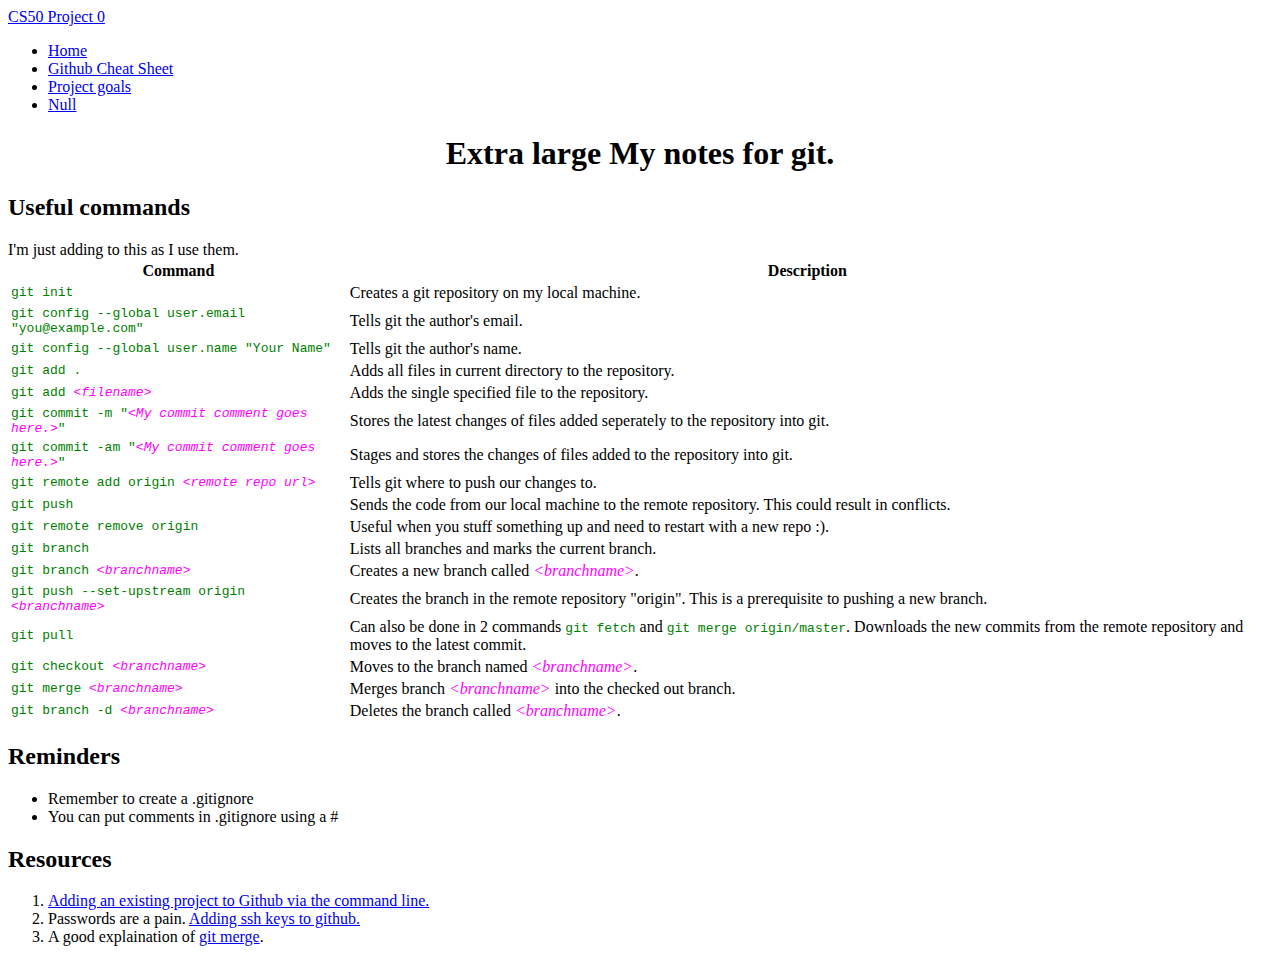
==== gitcheatsheet.html @ 75f6f4e6 "Added some basic bootstrap and my own CSS stylesheet." ====
<!DOCTYPE html>
<html>
  <head>
    <title>Git Cheat Sheet</title>
    <meta charset="UTF-8"/>
    <link rel="stylesheet" href="https://stackpath.bootstrapcdn.com/bootstrap/4.1.1/css/bootstrap.min.css" integrity="sha384-WskhaSGFgHYWDcbwN70/dfYBj47jz9qbsMId/iRN3ewGhXQFZCSftd1LZCfmhktB" crossorigin="anonymous">
    <script src="https://stackpath.bootstrapcdn.com/bootstrap/4.1.1/js/bootstrap.min.js" integrity="sha384-smHYKdLADwkXOn1EmN1qk/HfnUcbVRZyYmZ4qpPea6sjB/pTJ0euyQp0Mk8ck+5T" crossorigin="anonymous"></script>

    <link rel="stylesheet" href="./css/project0.css">
  </head>
  <body>
    <nav class="navbar navbar-expand-sm bg-dark navbar-dark">
      <div class="container">
        <a href="#" class = "navbar-brand">CS50 Project 0</a>
        <ul class="navbar-nav">
          <li class="nav-item active">
            <a class="nav-link" href="index.html">Home</a>
          </li>
          <li class="nav-item">
            <a class="nav-link" href="githubcheatsheet.html">Github Cheat Sheet</a>
          </li>
          <li class="nav-item">
            <a class="nav-link" href="#">Project goals</a>
          </li>
          <li class="nav-item">
            <a class="nav-link" href="#">Null</a>
          </li>
        </ul>
      </div>
    </nav>
    <div class="container">
      <div class="jumbotron">
        <h1>My notes for git.</h1>
      </div>
    </div>

    <div class="container">
      <h2>Useful commands</h2>
      I'm just adding to this as I use them.
      <table class="table table-striped table-dark">
        <tr>
          <th>Command</th>
          <th>Description<th>
        </tr>
        <tr>
          <td class="code">git init</td>
          <td>Creates a git repository on my local machine.</td>
        </tr>
        <tr>
          <td class="code">git config --global user.email "you@example.com"</td>
          <td>Tells git the author's email.</td>
        </tr>
        <tr>
          <td class="code">git config --global user.name "Your Name"</td>
          <td>Tells git the author's name.</td>
        </tr>
        <tr>
          <td class="code">git add .</td>
          <td>Adds all files in current directory to the repository.</td>
        </tr>
        <tr>
          <td class="code">git add <span class="token">filename</span></td> <!-- TODO: add some CSS to make this obvious it needs to be replaced. -->
          <td>Adds the single specified file to the repository.</td>
        </tr>
        <tr>
          <td class="code">git commit -m "<span class="token">My commit comment goes here.</span>"</td>
          <td>Stores the latest changes of files added seperately to the repository into git.</td> <!-- TODO: Make this description better. -->
        </tr>
        <tr>
          <td class="code">git commit -am "<span class="token">My commit comment goes here.</span>"</td>
          <td>Stages and stores the changes of files added to the repository into git.</td> <!-- TODO: Make this description better. -->
        </tr>
        <tr>
          <td class="code">git remote add origin <span class="token">remote repo url</span></td>
          <td>Tells git where to push our changes to.</td>
        </tr>
        <tr>
          <td class="code">git push</td>
          <td>Sends the code from our local machine to the remote repository. This could result in conflicts.</td>
        <tr>
          <td class="code">git remote remove origin</td>
          <td>Useful when you stuff something up and need to restart with a new repo :).</td>
        </tr>
        <tr>
          <td class="code">git branch</td>
          <td>Lists all branches and marks the current branch.</td>
        </tr>
        <tr>
          <td class="code">git branch <span class="token">branchname</span></td>
          <td>Creates a new branch called <span class="token">branchname</span>.</td>
        </tr>
        <tr>
          <td class="code">git push --set-upstream origin <span class="token">branchname</span></td>
          <td>Creates the branch in the remote repository "origin". This is a prerequisite to pushing a new branch.</td>
        </tr>
        <tr>
          <td class="code">git pull</td>
          <td>Can also be done in 2 commands <span class="code">git fetch</span> and <span class="code">git merge origin/master</span>.
            Downloads the new commits from the remote repository and moves to the latest commit.</td>
        </tr>
        <tr>
          <td class="code">git checkout <span class="token">branchname</span></td>
          <td>Moves to the branch named <span class="token">branchname</span>.</td>
        </tr>
        <tr>
          <td class="code">git merge <span class="token">branchname</span></td>
          <td>Merges branch <span class="token">branchname</span> into the checked out branch.</td>
        </tr>
        <tr>
          <td class="code">git branch -d <span class="token">branchname</span></td>
          <td>Deletes the branch called <span class="token">branchname</span>.</td>
        </tr>
      </table>

    <h2>Reminders</h2>
    <ul>
      <li>Remember to create a .gitignore</li>
      <li>You can put comments in .gitignore using a #</li>
    </ul>
    <h2>Resources</h2>
      <ol>
        <li><a href="https://help.github.com/articles/adding-an-existing-project-to-github-using-the-command-line/">Adding an existing project to Github via the command line.</a></li>
        <li>Passwords are a pain. <a href="https://help.github.com/articles/connecting-to-github-with-ssh/">Adding ssh keys to github.</a></li>
        <li>A good explaination of <a href="https://www.atlassian.com/git/tutorials/using-branches/git-merge">git merge</a>.
      </ol>
    </div>
    <script src="https://code.jquery.com/jquery-3.3.1.slim.min.js" integrity="sha384-q8i/X+965DzO0rT7abK41JStQIAqVgRVzpbzo5smXKp4YfRvH+8abtTE1Pi6jizo" crossorigin="anonymous"></script>
    <script src="https://cdnjs.cloudflare.com/ajax/libs/popper.js/1.14.3/umd/popper.min.js" integrity="sha384-ZMP7rVo3mIykV+2+9J3UJ46jBk0WLaUAdn689aCwoqbBJiSnjAK/l8WvCWPIPm49" crossorigin="anonymous"></script>
  </body>
</html>
---- css/project0.css ----
h1 {
  text-align: center; }

.col-12 {
  margin-top: 10px; }

.code {
  font-family: monospace;
  color: green; }

.token {
  color: magenta;
  font-style: italic; }

.token::before {
  content: "<"; }

.token::after {
  content: ">"; }

/* Extra small devices (portrait phones, 0px and up, default) */
@media (min-width: 0px) {
  h1::before {
    content: "Extra small "; }

  .my-card-img {
    height: 200px;
    padding: 10px; } }
/* Small devices (landscape phones, 576px and up) */
@media (min-width: 576px) {
  h1::before {
    content: "Small "; }

  .nav-item {
    font-size: 90%; }

  .my-card-img {
    height: 200px;
    padding: 10px; } }
/* Medium devices (tablets, 768px and up) */
@media (min-width: 768px) {
  h1::before {
    content: "Medium "; }

  .nav-item {
    font-size: 100%; }

  .my-card-img {
    height: 150px;
    padding: 10px; } }
/* Large devices (desktops, 992px and up) */
@media (min-width: 992px) {
  h1::before {
    content: "Large "; }

  .my-card-img {
    height: 150px;
    padding: 10px; } }
/* Extra large devices (large desktops, 1200px and up) */
@media (min-width: 1200px) {
  h1::before {
    content: "Extra large "; }

  .my-card-img {
    height: 200px;
    padding: 10px; } }

/*# sourceMappingURL=project0.css.map */
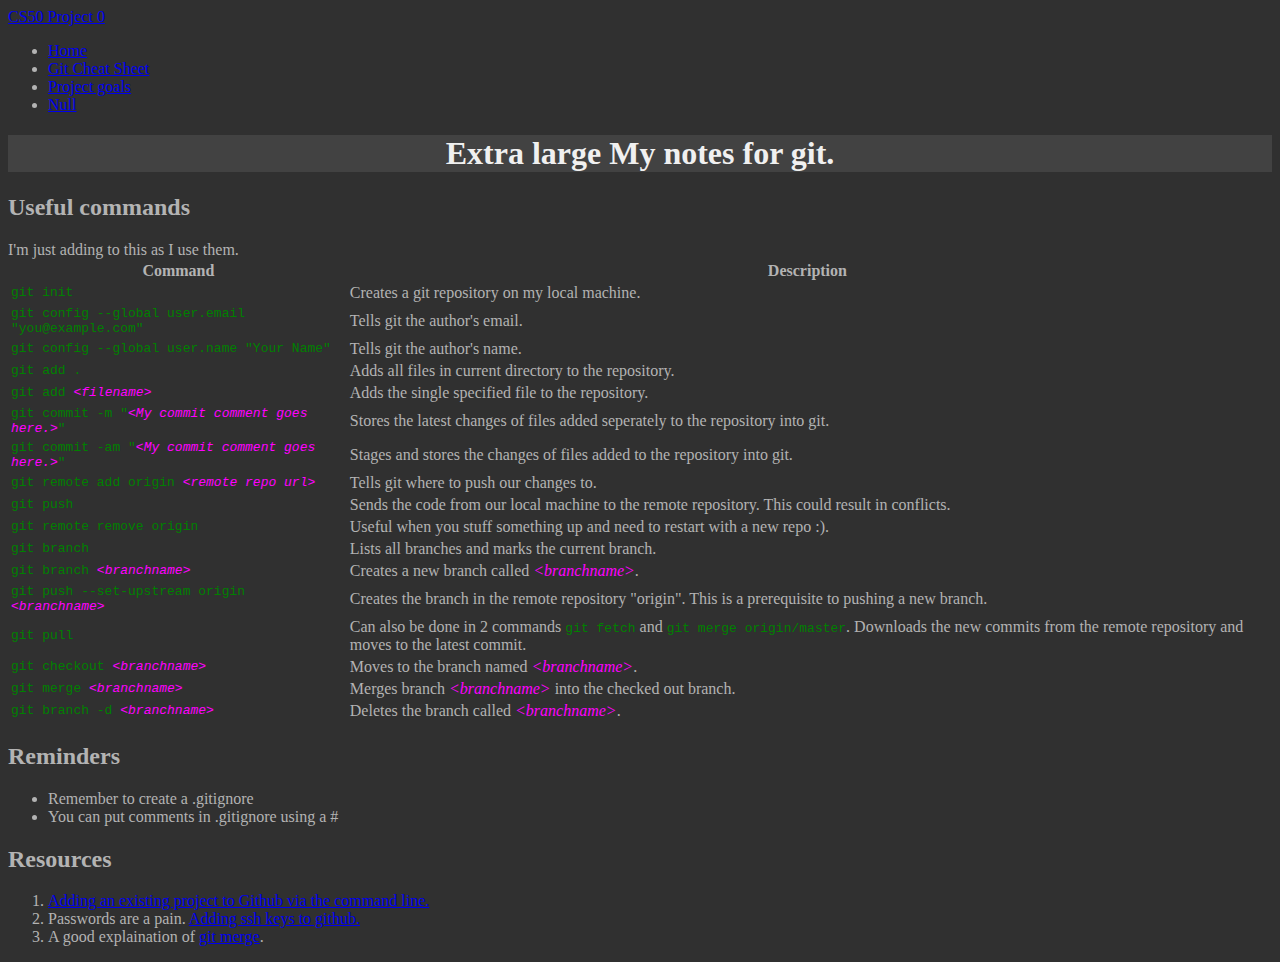
==== commit 48dfa799: "Fixed navbar gitcheatsheet.html link." ====
--- a/gitcheatsheet.html
+++ b/gitcheatsheet.html
@@ -13,11 +13,11 @@
       <div class="container">
         <a href="#" class = "navbar-brand">CS50 Project 0</a>
         <ul class="navbar-nav">
-          <li class="nav-item active">
+          <li class="nav-item">
             <a class="nav-link" href="index.html">Home</a>
           </li>
-          <li class="nav-item">
-            <a class="nav-link" href="githubcheatsheet.html">Github Cheat Sheet</a>
+          <li class="nav-item active">
+            <a class="nav-link" href="gitcheatsheet.html">Git Cheat Sheet</a>
           </li>
           <li class="nav-item">
             <a class="nav-link" href="#">Project goals</a>
--- a/css/project0.css
+++ b/css/project0.css
@@ -1,5 +1,18 @@
+body {
+  background-color: #303030;
+  color: #B3B3B3; }
+
 h1 {
   text-align: center; }
+
+.card {
+  background-color: #424242; }
+
+.jumbotron {
+  background-color: #424242;
+  color: #F0F0F0;
+  margin-top: 5px;
+  margin-bottom: 20px; }
 
 .col-12 {
   margin-top: 10px; }
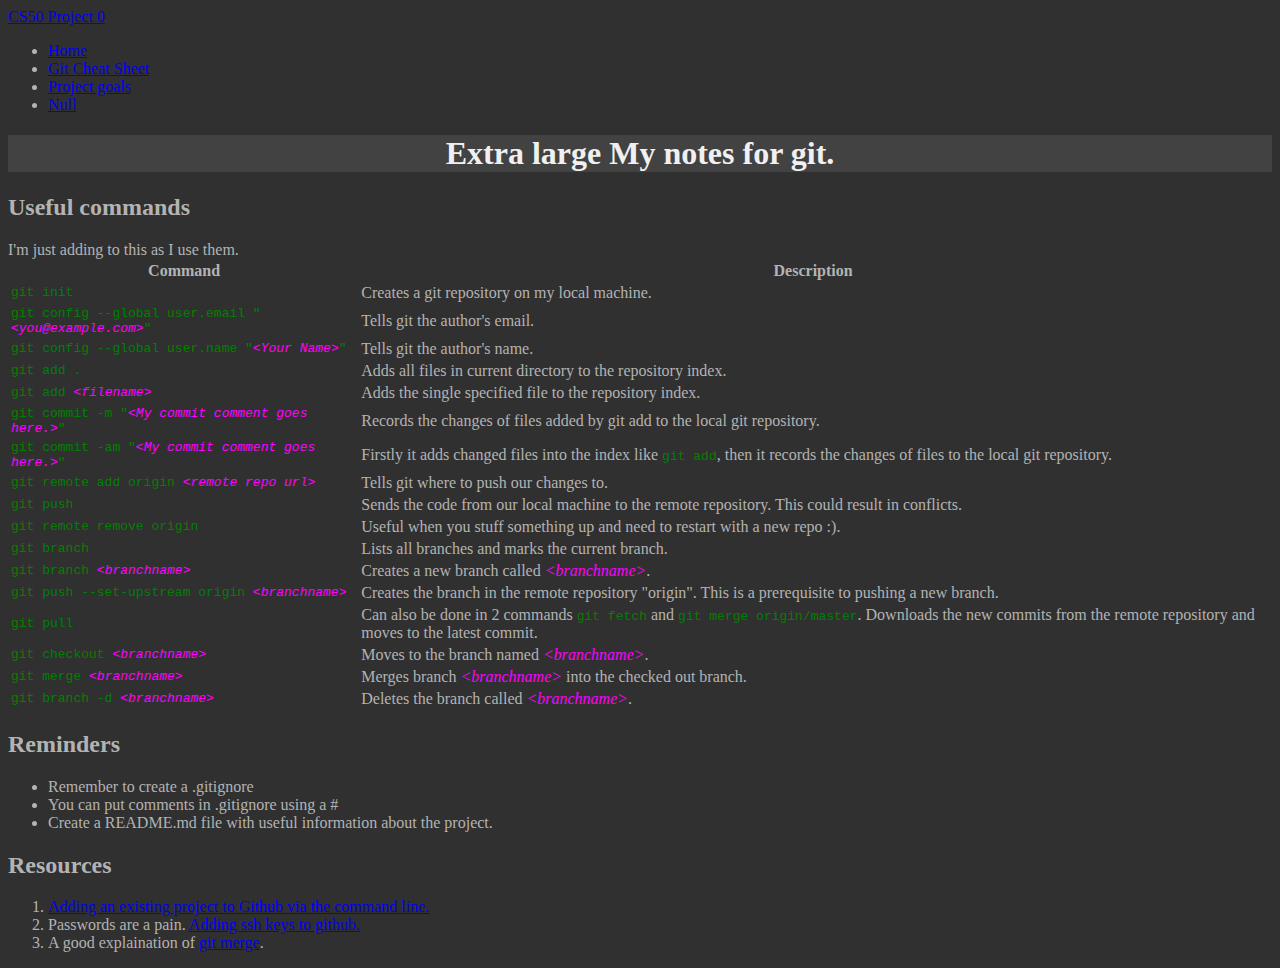
==== commit 5feb1ce4: "Fixed up some git comments and bootstrap settings" ====
--- a/gitcheatsheet.html
+++ b/gitcheatsheet.html
@@ -47,28 +47,28 @@
           <td>Creates a git repository on my local machine.</td>
         </tr>
         <tr>
-          <td class="code">git config --global user.email "you@example.com"</td>
+          <td class="code">git config --global user.email "<span class="token">you@example.com</span>"</td>
           <td>Tells git the author's email.</td>
         </tr>
         <tr>
-          <td class="code">git config --global user.name "Your Name"</td>
+          <td class="code">git config --global user.name "<span class="token">Your Name</span>"</td>
           <td>Tells git the author's name.</td>
         </tr>
         <tr>
           <td class="code">git add .</td>
-          <td>Adds all files in current directory to the repository.</td>
+          <td>Adds all files in current directory to the repository index.</td>
         </tr>
         <tr>
-          <td class="code">git add <span class="token">filename</span></td> <!-- TODO: add some CSS to make this obvious it needs to be replaced. -->
-          <td>Adds the single specified file to the repository.</td>
+          <td class="code">git add <span class="token">filename</span></td>
+          <td>Adds the single specified file to the repository index.</td>
         </tr>
         <tr>
           <td class="code">git commit -m "<span class="token">My commit comment goes here.</span>"</td>
-          <td>Stores the latest changes of files added seperately to the repository into git.</td> <!-- TODO: Make this description better. -->
+          <td>Records the changes of files added by git add to the local git repository.</td>
         </tr>
         <tr>
           <td class="code">git commit -am "<span class="token">My commit comment goes here.</span>"</td>
-          <td>Stages and stores the changes of files added to the repository into git.</td> <!-- TODO: Make this description better. -->
+          <td>Firstly it adds changed files into the index like <span class="code">git add</span>, then it records the changes of files to the local git repository.</td>
         </tr>
         <tr>
           <td class="code">git remote add origin <span class="token">remote repo url</span></td>
@@ -111,18 +111,24 @@
           <td>Deletes the branch called <span class="token">branchname</span>.</td>
         </tr>
       </table>
-
-    <h2>Reminders</h2>
-    <ul>
-      <li>Remember to create a .gitignore</li>
-      <li>You can put comments in .gitignore using a #</li>
-    </ul>
-    <h2>Resources</h2>
-      <ol>
-        <li><a href="https://help.github.com/articles/adding-an-existing-project-to-github-using-the-command-line/">Adding an existing project to Github via the command line.</a></li>
-        <li>Passwords are a pain. <a href="https://help.github.com/articles/connecting-to-github-with-ssh/">Adding ssh keys to github.</a></li>
-        <li>A good explaination of <a href="https://www.atlassian.com/git/tutorials/using-branches/git-merge">git merge</a>.
-      </ol>
+      <div class="row">
+        <div class="col-12 col-lg-6">
+          <h2>Reminders</h2>
+          <ul>
+            <li>Remember to create a .gitignore</li>
+            <li>You can put comments in .gitignore using a #</li>
+            <li>Create a README.md file with useful information about the project.</li>
+          </ul>
+        </div>
+        <div class="col-12 col-lg-6">
+          <h2>Resources</h2>
+            <ol>
+              <li><a href="https://help.github.com/articles/adding-an-existing-project-to-github-using-the-command-line/">Adding an existing project to Github via the command line.</a></li>
+              <li>Passwords are a pain. <a href="https://help.github.com/articles/connecting-to-github-with-ssh/">Adding ssh keys to github.</a></li>
+              <li>A good explaination of <a href="https://www.atlassian.com/git/tutorials/using-branches/git-merge">git merge</a>.
+            </ol>
+        </div>
+      </div>
     </div>
     <script src="https://code.jquery.com/jquery-3.3.1.slim.min.js" integrity="sha384-q8i/X+965DzO0rT7abK41JStQIAqVgRVzpbzo5smXKp4YfRvH+8abtTE1Pi6jizo" crossorigin="anonymous"></script>
     <script src="https://cdnjs.cloudflare.com/ajax/libs/popper.js/1.14.3/umd/popper.min.js" integrity="sha384-ZMP7rVo3mIykV+2+9J3UJ46jBk0WLaUAdn689aCwoqbBJiSnjAK/l8WvCWPIPm49" crossorigin="anonymous"></script>
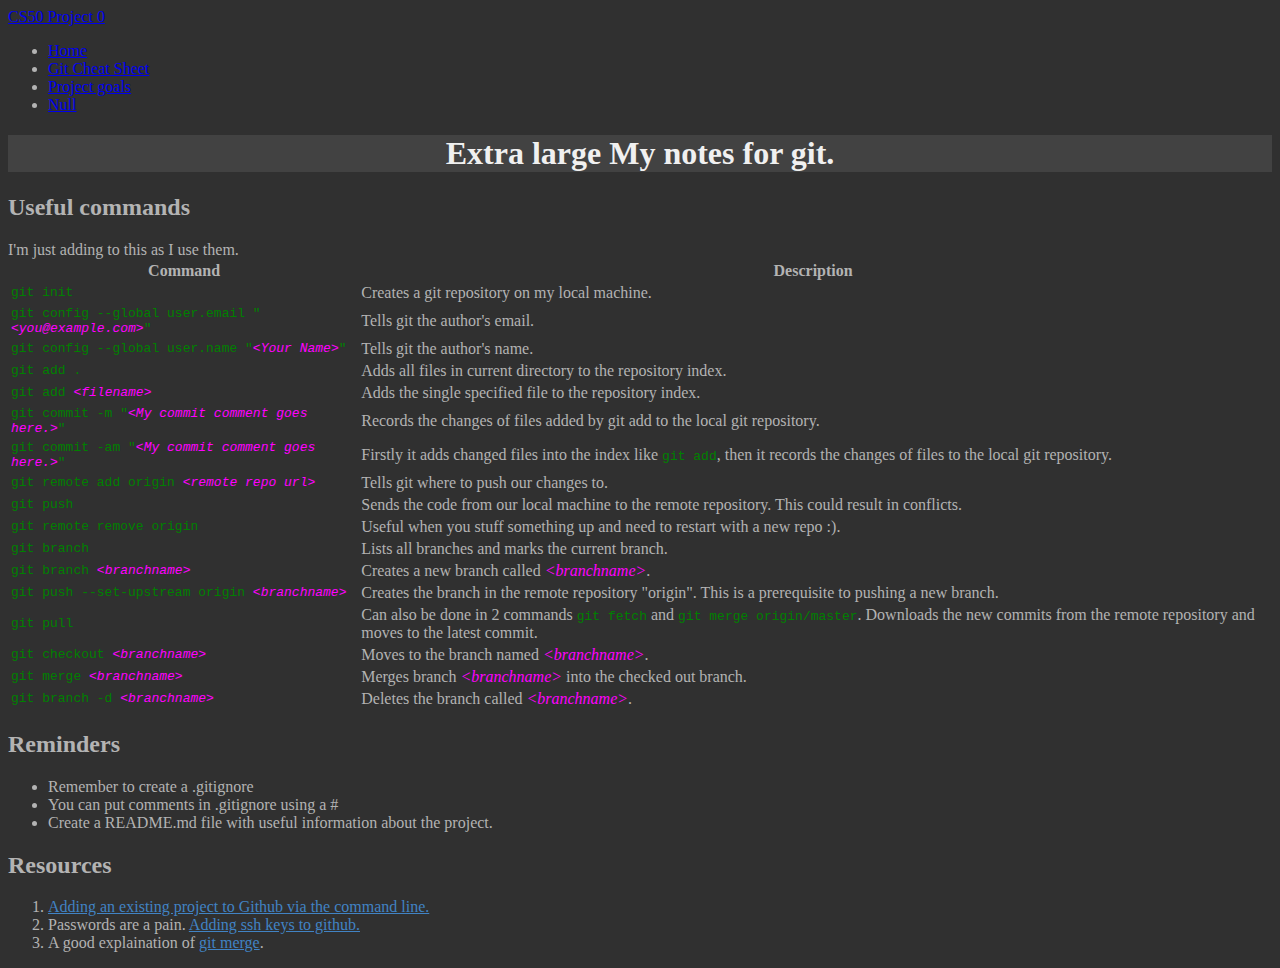
==== commit 112cee9b: "Added scss nesting and inheritance." ====
--- a/gitcheatsheet.html
+++ b/gitcheatsheet.html
@@ -122,11 +122,11 @@
         </div>
         <div class="col-12 col-lg-6">
           <h2>Resources</h2>
-            <ol>
-              <li><a href="https://help.github.com/articles/adding-an-existing-project-to-github-using-the-command-line/">Adding an existing project to Github via the command line.</a></li>
-              <li>Passwords are a pain. <a href="https://help.github.com/articles/connecting-to-github-with-ssh/">Adding ssh keys to github.</a></li>
-              <li>A good explaination of <a href="https://www.atlassian.com/git/tutorials/using-branches/git-merge">git merge</a>.
-            </ol>
+          <ol>
+            <li><a href="https://help.github.com/articles/adding-an-existing-project-to-github-using-the-command-line/">Adding an existing project to Github via the command line.</a></li>
+            <li>Passwords are a pain. <a href="https://help.github.com/articles/connecting-to-github-with-ssh/">Adding ssh keys to github.</a></li>
+            <li>A good explaination of <a href="https://www.atlassian.com/git/tutorials/using-branches/git-merge">git merge</a>.
+          </ol>
         </div>
       </div>
     </div>
--- a/css/project0.css
+++ b/css/project0.css
@@ -2,15 +2,22 @@
   background-color: #303030;
   color: #B3B3B3; }
 
+.jumbotron {
+  background-color: #424242;
+  color: #F0F0F0; }
+
 h1 {
   text-align: center; }
+
+ol li a {
+  color: #4183C4; }
+ol li a:hover {
+  color: #4183C4; }
 
 .card {
   background-color: #424242; }
 
 .jumbotron {
-  background-color: #424242;
-  color: #F0F0F0;
   margin-top: 5px;
   margin-bottom: 20px; }
 
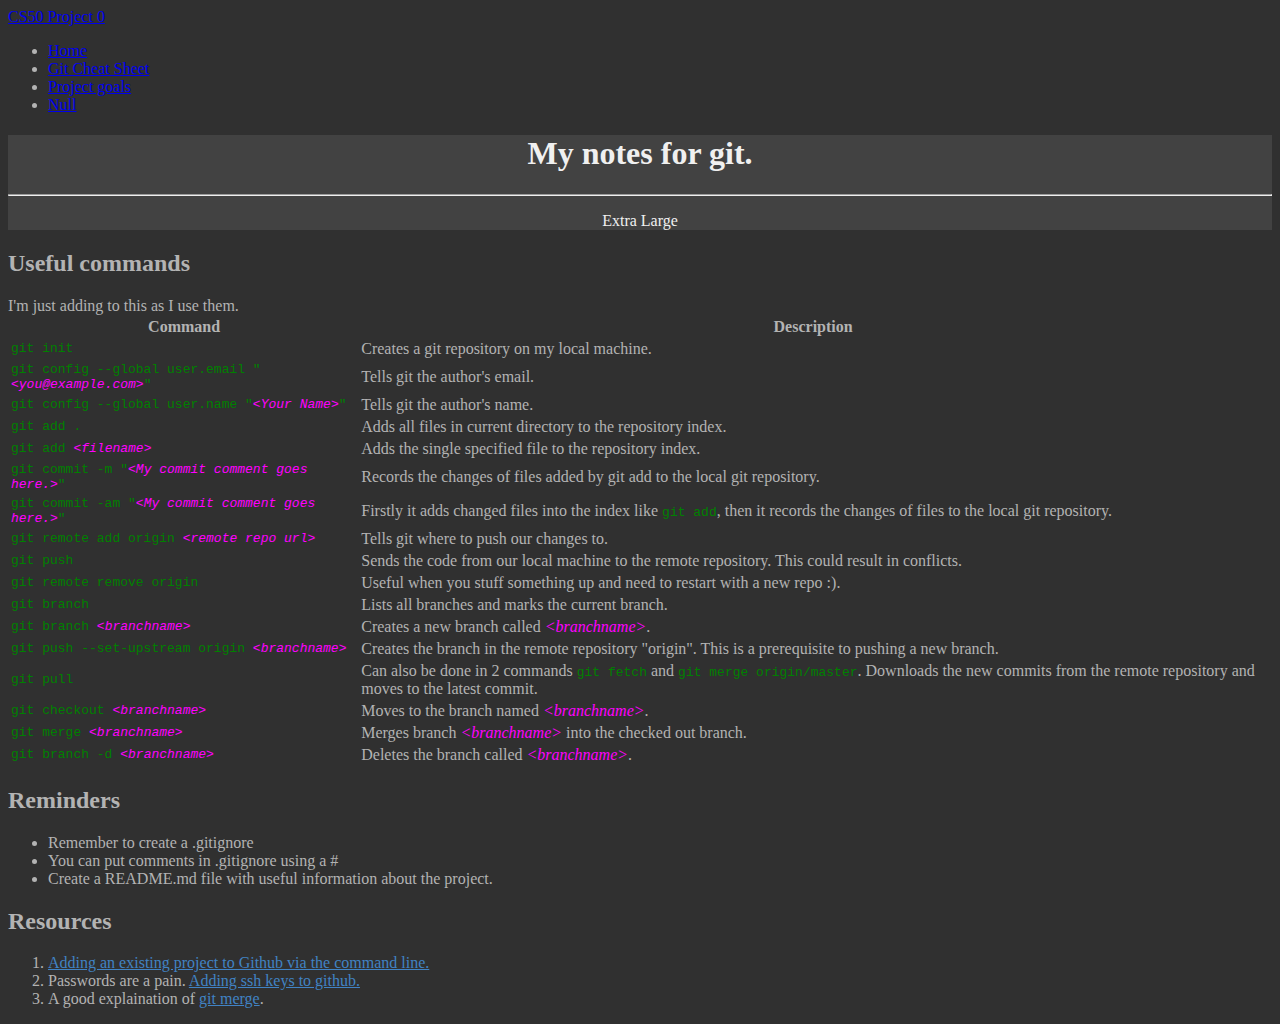
==== commit 3b0e225b: "Added goals.html. Added to the jumbotron. Changed jumbotron SCSS." ====
--- a/gitcheatsheet.html
+++ b/gitcheatsheet.html
@@ -30,7 +30,9 @@
     </nav>
     <div class="container">
       <div class="jumbotron">
-        <h1>My notes for git.</h1>
+        <h1 >My notes for git.</h1>
+        <hr>
+        <p id="my-bootstrap-size"><span></p>
       </div>
     </div>
 
--- a/css/project0.css
+++ b/css/project0.css
@@ -40,15 +40,18 @@
 
 /* Extra small devices (portrait phones, 0px and up, default) */
 @media (min-width: 0px) {
-  h1::before {
+  #my-bootstrap-size span::before {
     content: "Extra small "; }
 
   .my-card-img {
     height: 200px;
     padding: 10px; } }
+#my-bootstrap-size {
+  text-align: center; }
+
 /* Small devices (landscape phones, 576px and up) */
 @media (min-width: 576px) {
-  h1::before {
+  #my-bootstrap-size span::before {
     content: "Small "; }
 
   .nav-item {
@@ -59,7 +62,7 @@
     padding: 10px; } }
 /* Medium devices (tablets, 768px and up) */
 @media (min-width: 768px) {
-  h1::before {
+  #my-bootstrap-size span::before {
     content: "Medium "; }
 
   .nav-item {
@@ -70,7 +73,7 @@
     padding: 10px; } }
 /* Large devices (desktops, 992px and up) */
 @media (min-width: 992px) {
-  h1::before {
+  #my-bootstrap-size span::before {
     content: "Large "; }
 
   .my-card-img {
@@ -78,8 +81,8 @@
     padding: 10px; } }
 /* Extra large devices (large desktops, 1200px and up) */
 @media (min-width: 1200px) {
-  h1::before {
-    content: "Extra large "; }
+  #my-bootstrap-size span::before {
+    content: "Extra Large "; }
 
   .my-card-img {
     height: 200px;
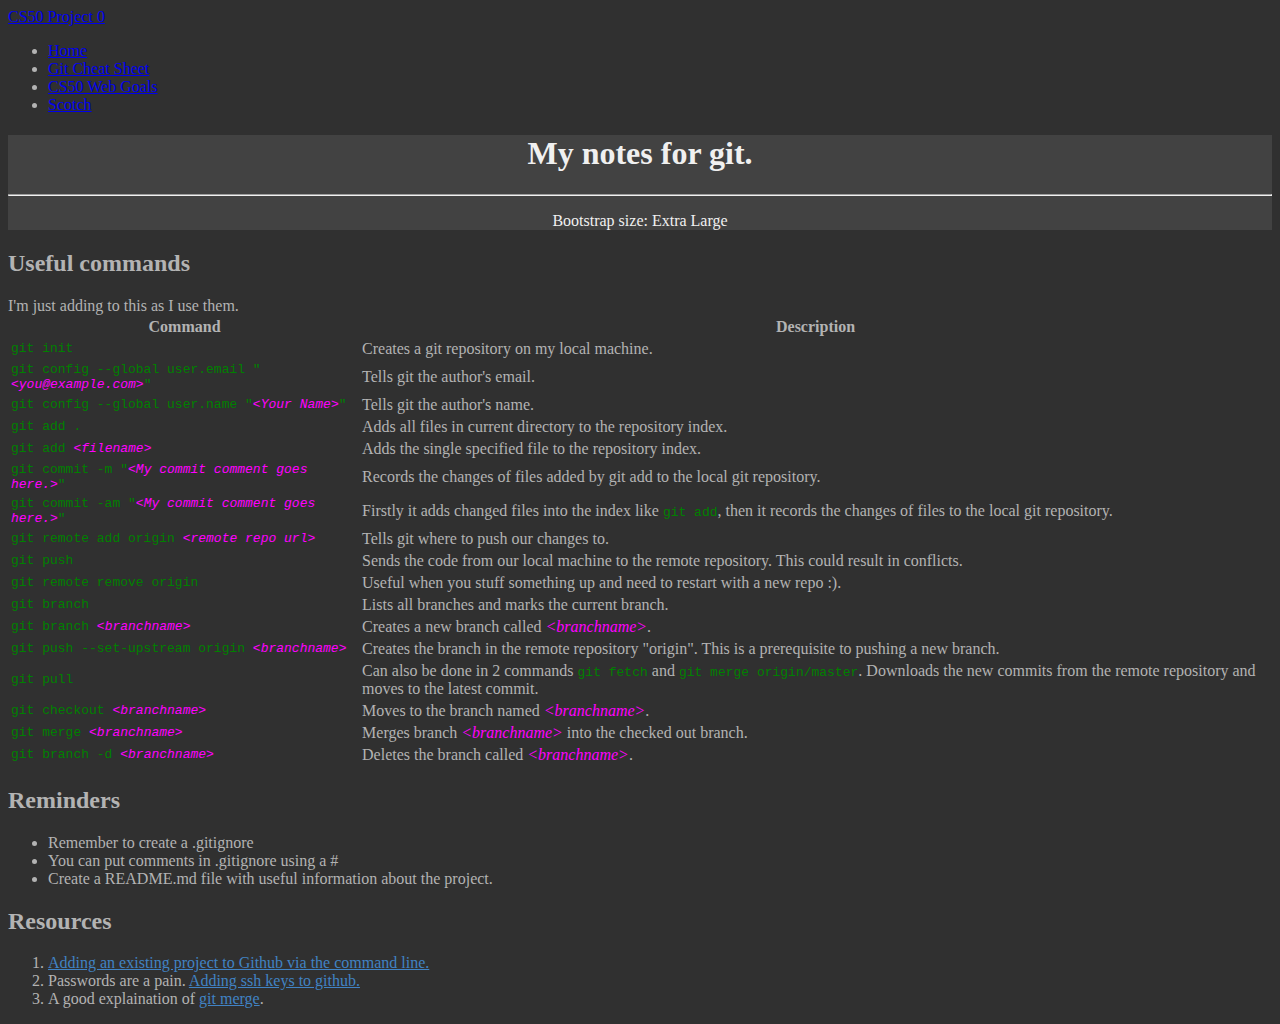
==== commit 8b946461: "Finished goals.html and added scotch.html. Lots of cleaning up and making things more consistent." ====
--- a/gitcheatsheet.html
+++ b/gitcheatsheet.html
@@ -20,10 +20,10 @@
             <a class="nav-link" href="gitcheatsheet.html">Git Cheat Sheet</a>
           </li>
           <li class="nav-item">
-            <a class="nav-link" href="#">Project goals</a>
+            <a class="nav-link" href="goals.html">CS50 Web Goals</a>
           </li>
           <li class="nav-item">
-            <a class="nav-link" href="#">Null</a>
+            <a class="nav-link" href="scotch.html">Scotch</a>
           </li>
         </ul>
       </div>
@@ -32,7 +32,7 @@
       <div class="jumbotron">
         <h1 >My notes for git.</h1>
         <hr>
-        <p id="my-bootstrap-size"><span></p>
+        <p id="my-bootstrap-size">Bootstrap size: <span></p>
       </div>
     </div>
 
@@ -42,7 +42,7 @@
       <table class="table table-striped table-dark">
         <tr>
           <th>Command</th>
-          <th>Description<th>
+          <th>Description</th>
         </tr>
         <tr>
           <td class="code">git init</td>
--- a/css/project0.css
+++ b/css/project0.css
@@ -17,9 +17,14 @@
 .card {
   background-color: #424242; }
 
+.card-title {
+  padding-top: 1em; }
+
 .jumbotron {
   margin-top: 5px;
   margin-bottom: 20px; }
+  .jumbotron > hr {
+    border-color: #F0F0F0; }
 
 .col-12 {
   margin-top: 10px; }
@@ -37,6 +42,15 @@
 
 .token::after {
   content: ">"; }
+
+.scotch-img {
+  border-radius: 5px;
+  background-color: #B3B3B3;
+  height: 250px; }
+
+#scotch-glasses {
+  border-radius: 10px;
+  background-color: white; }
 
 /* Extra small devices (portrait phones, 0px and up, default) */
 @media (min-width: 0px) {
